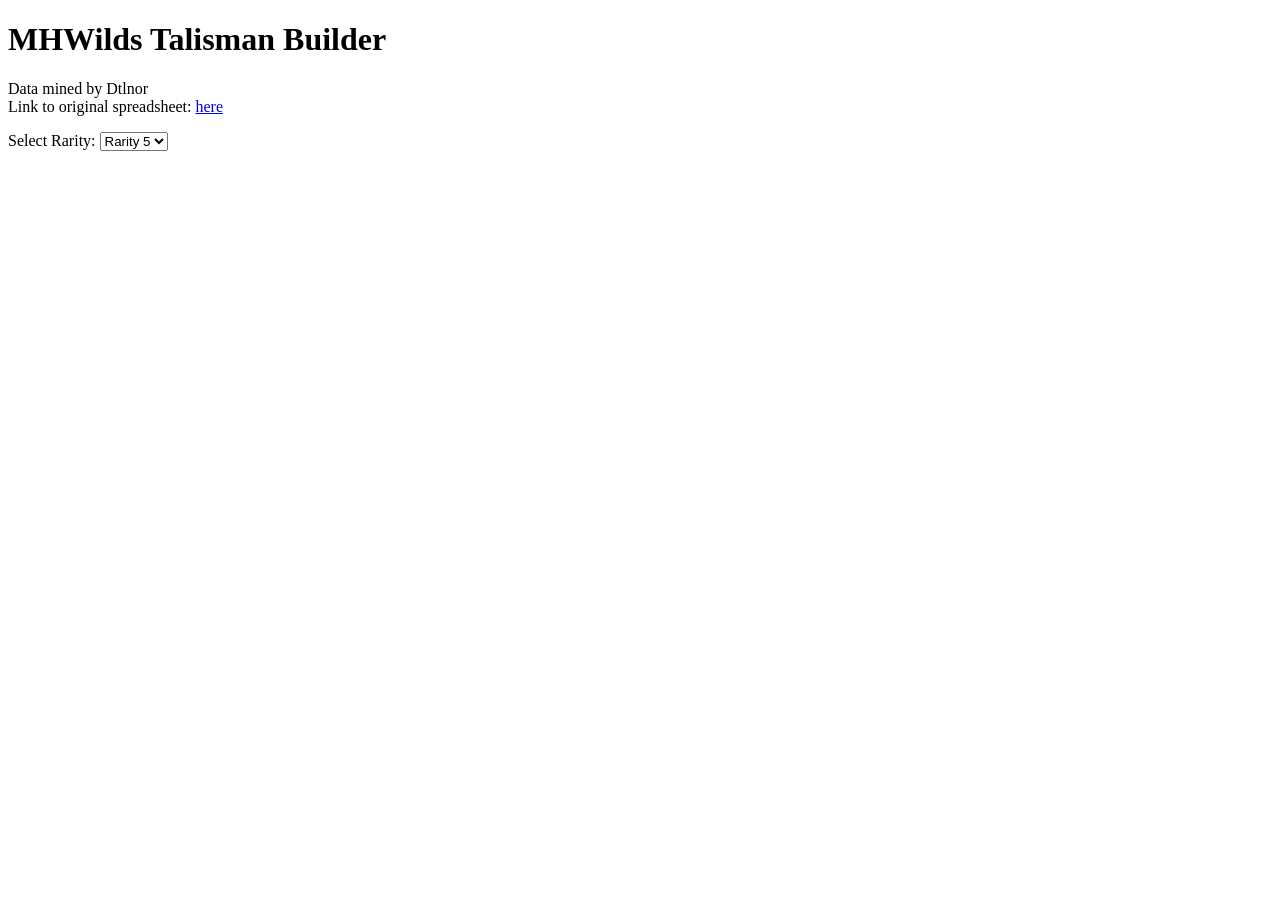
==== talismans.html @ 41ea20c3 "start talismans page" ====
<!DOCTYPE html>
<html lang="en">

<head>
  <meta charset="UTF-8">
  <meta name="viewport" content="width=device-width, initial-scale=1.0">
  <title>MHWilds Talisman Tool</title>
</head>

<body>
  <h1>MHWilds Talisman Builder</h1>
  <p>
    Data mined by Dtlnor<br>
    Link to original spreadsheet: <a
      href="https://docs.google.com/spreadsheets/u/0/d/1fpkamu1VzEpX8dZqecygW1GflKyvdY2975Y0d9SUt04/htmlview#gid=0">here</a>
  </p>

  <label for="rarity">Select Rarity:</label>
  <select name="rarity" id="rarity">
    <option value="5">Rarity 5</option>
    <option value="6">Rarity 6</option>
    <option value="7">Rarity 7</option>
    <option value="8">Rarity 8</option>
  </select>
  <br>
  <script src="scripts/talismans.js"></script>
</body>

</html>
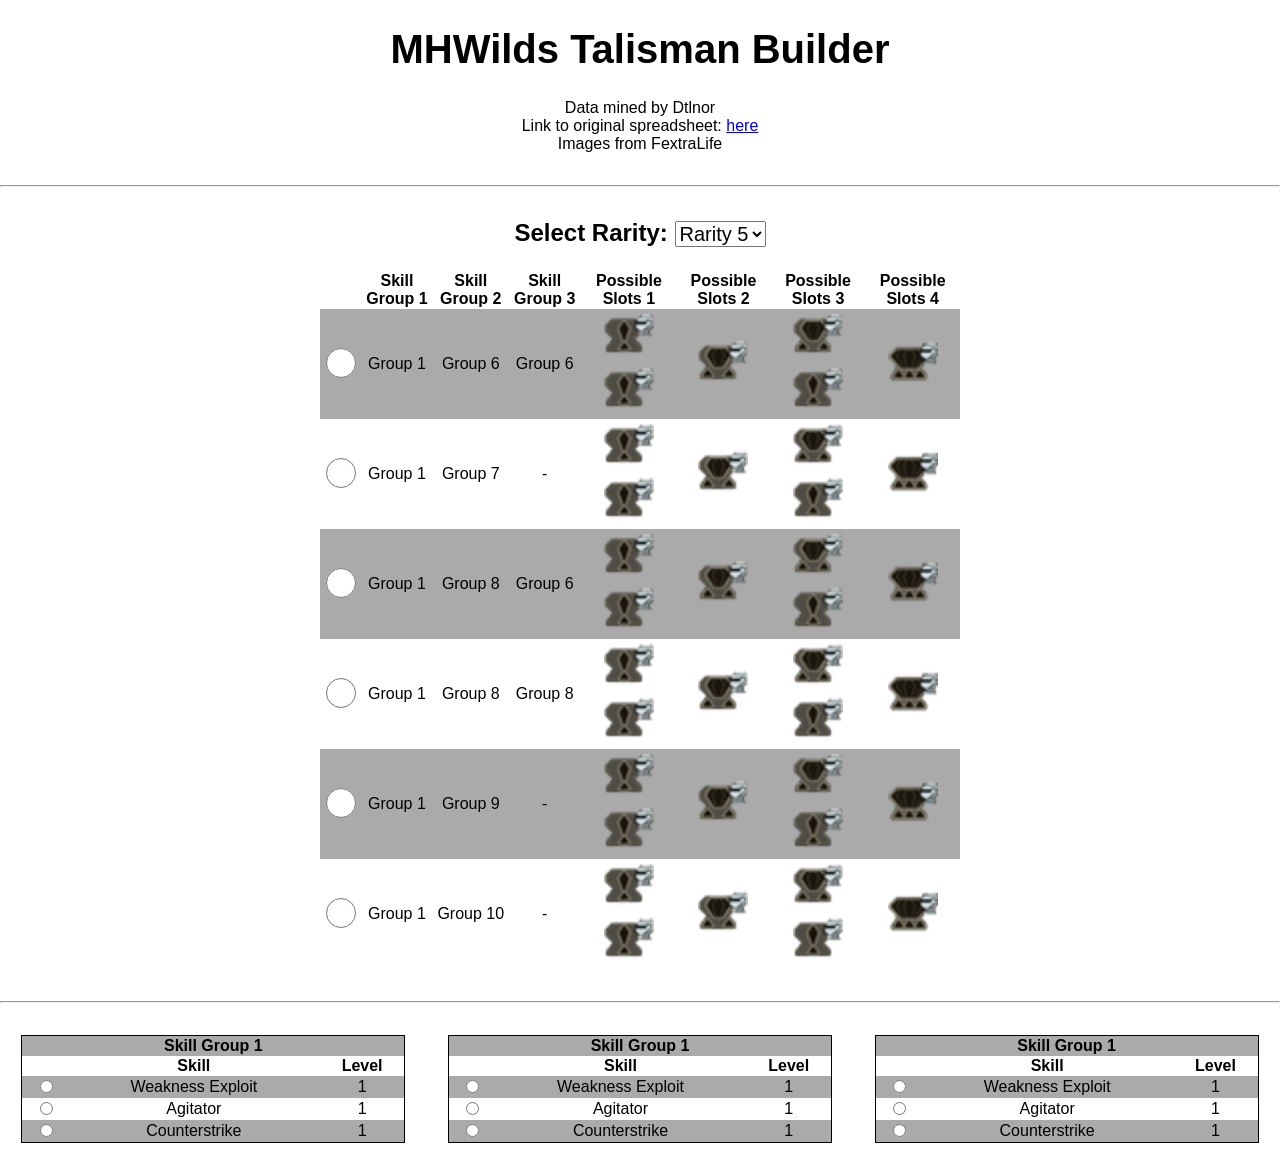
==== commit 30227525: "add group loading and talisman loading" ====
--- a/talismans.html
+++ b/talismans.html
@@ -5,6 +5,8 @@
   <meta charset="UTF-8">
   <meta name="viewport" content="width=device-width, initial-scale=1.0">
   <title>MHWilds Talisman Tool</title>
+  <script src="scripts/talismans.js"></script>
+  <link rel="stylesheet" href="style/talisman.css">
 </head>
 
 <body>
@@ -13,17 +15,154 @@
     Data mined by Dtlnor<br>
     Link to original spreadsheet: <a
       href="https://docs.google.com/spreadsheets/u/0/d/1fpkamu1VzEpX8dZqecygW1GflKyvdY2975Y0d9SUt04/htmlview#gid=0">here</a>
+    <br>
+    Images from FextraLife
   </p>
-
-  <label for="rarity">Select Rarity:</label>
-  <select name="rarity" id="rarity">
-    <option value="5">Rarity 5</option>
-    <option value="6">Rarity 6</option>
-    <option value="7">Rarity 7</option>
-    <option value="8">Rarity 8</option>
-  </select>
+  <hr>
+  <div class="select-container">
+    <label for="rarity">Select Rarity:</label>
+    <select name="rarity" id="rarity" onchange="loadTalismans()">
+      <option value="5">Rarity 5</option>
+      <option value="6">Rarity 6</option>
+      <option value="7">Rarity 7</option>
+      <option value="8">Rarity 8</option>
+    </select>
+  </div>
+  <div class="table-container">
+    <table>
+      <thead>
+        <tr>
+          <th></th>
+          <th>Skill Group 1</th>
+          <th>Skill Group 2</th>
+          <th>Skill Group 3</th>
+          <th>Possible Slots 1</th>
+          <th>Possible Slots 2</th>
+          <th>Possible Slots 3</th>
+          <th>Possible Slots 4</th>
+        </tr>
+      </thead>
+      <tbody id="talismans-table">
+        <tr>
+          <td><input type="radio" name="talisman" value="0"></td>
+          <td>Group 1</td>
+          <td>Group 6</td>
+          <td>Group 6</td>
+          <td><img src="/images/a1.png" alt="armor-1"><img src="/images/a1.png" alt="armor-1"></td>
+          <td><img src="/images/a2.png" alt="armor-2"></td>
+          <td><img src="/images/a2.png" alt="armor-2"><img src="/images/a1.png" alt="armor-1"></td>
+          <td><img src="/images/a3.png" alt="armor-3"></td>
+        </tr>
+        <tr>
+          <td><input type="radio" name="talisman" value="1"></td>
+          <td>Group 1</td>
+          <td>Group 7</td>
+          <td>-</td>
+          <td><img src="/images/a1.png" alt="armor-1"><img src="/images/a1.png" alt="armor-1"></td>
+          <td><img src="/images/a2.png" alt="armor-2"></td>
+          <td><img src="/images/a2.png" alt="armor-2"><img src="/images/a1.png" alt="armor-1"></td>
+          <td><img src="/images/a3.png" alt="armor-3"></td>
+        </tr>
+      </tbody>
+    </table>
+  </div>
+  <hr>
+  <div id="group-container">
+    <div class="group-table-container">
+      <table>
+        <thead>
+          <tr>
+            <th colspan="3">Skill Group 1</th>
+          </tr>
+          <tr>
+            <th></th>
+            <th>Skill</th>
+            <th>Level</th>
+          </tr>
+        </thead>
+        <tbody>
+          <tr>
+            <td><input type="radio" name="skill-group-1"></td>
+            <td>Weakness Exploit</td>
+            <td>1</td>
+          </tr>
+          <tr>
+            <td><input type="radio" name="skill-group-1"></td>
+            <td>Agitator</td>
+            <td>1</td>
+          </tr>
+          <tr>
+            <td><input type="radio" name="skill-group-1"></td>
+            <td>Counterstrike</td>
+            <td>1</td>
+          </tr>
+        </tbody>
+      </table>
+    </div>
+    <div class="group-table-container">
+      <table>
+        <thead>
+          <tr>
+            <th colspan="3">Skill Group 1</th>
+          </tr>
+          <tr>
+            <th></th>
+            <th>Skill</th>
+            <th>Level</th>
+          </tr>
+        </thead>
+        <tbody>
+          <tr>
+            <td><input type="radio" name="skill-group-1"></td>
+            <td>Weakness Exploit</td>
+            <td>1</td>
+          </tr>
+          <tr>
+            <td><input type="radio" name="skill-group-1"></td>
+            <td>Agitator</td>
+            <td>1</td>
+          </tr>
+          <tr>
+            <td><input type="radio" name="skill-group-1"></td>
+            <td>Counterstrike</td>
+            <td>1</td>
+          </tr>
+        </tbody>
+      </table>
+    </div>
+    <div class="group-table-container">
+      <table>
+        <thead>
+          <tr>
+            <th colspan="3">Skill Group 1</th>
+          </tr>
+          <tr>
+            <th></th>
+            <th>Skill</th>
+            <th>Level</th>
+          </tr>
+        </thead>
+        <tbody>
+          <tr>
+            <td><input type="radio" name="skill-group-1"></td>
+            <td>Weakness Exploit</td>
+            <td>1</td>
+          </tr>
+          <tr>
+            <td><input type="radio" name="skill-group-1"></td>
+            <td>Agitator</td>
+            <td>1</td>
+          </tr>
+          <tr>
+            <td><input type="radio" name="skill-group-1"></td>
+            <td>Counterstrike</td>
+            <td>1</td>
+          </tr>
+        </tbody>
+      </table>
+    </div>
+  </div>
   <br>
-  <script src="scripts/talismans.js"></script>
 </body>
 
 </html>
--- a/style/talisman.css
+++ b/style/talisman.css
@@ -0,0 +1,86 @@
+html {
+  font-family: 'Lucida Sans', 'Lucida Sans Regular', 'Lucida Grande', 'Lucida Sans Unicode', Geneva, Verdana, sans-serif;
+}
+
+body {
+  margin: 0;
+}
+
+h1 {
+  text-align: center;
+  font-size: 40px;
+}
+
+p {
+  text-align: center;
+  font-size: 16px;
+}
+
+hr {
+  margin: 2em 0;
+}
+
+.select-container {
+  margin-bottom: 1em;
+  text-align: center;
+  width: 100%;
+  font-size: 24px;
+  font-weight: bold;
+}
+
+.select-container select {
+  font-size: 20px;
+  font-family: 'Lucida Sans', 'Lucida Sans Regular', 'Lucida Grande', 'Lucida Sans Unicode', Geneva, Verdana, sans-serif
+}
+
+.table-container {
+  width: 100%;
+  text-align: center;
+}
+
+.table-container table {
+  margin: auto;
+  width: 50%;
+  background-color: #ffffff;
+  border-collapse: collapse;
+}
+
+#talismans-table input[type="radio"] {
+  height: 30px;
+  width: 30px;
+}
+
+#talismans-table tr {
+  height: 60px;
+}
+
+#talismans-table tr:nth-child(odd) {
+  background-color: #aaaaaa;
+}
+
+#talismans-table tr img {
+  height: 50px;
+  margin: auto;
+}
+
+#group-container {
+  display: grid;
+  grid-template-columns: repeat(3, minmax(0, 1fr));
+  width: 100%;
+}
+
+.group-table-container {
+  width: 100%;
+  text-align: center;
+}
+
+.group-table-container table {
+  width: 90%;
+  margin: auto;
+  border: 1px solid black;
+  border-collapse: collapse;
+}
+
+.group-table-container tr:nth-child(odd) {
+  background-color: #aaaaaa;
+}
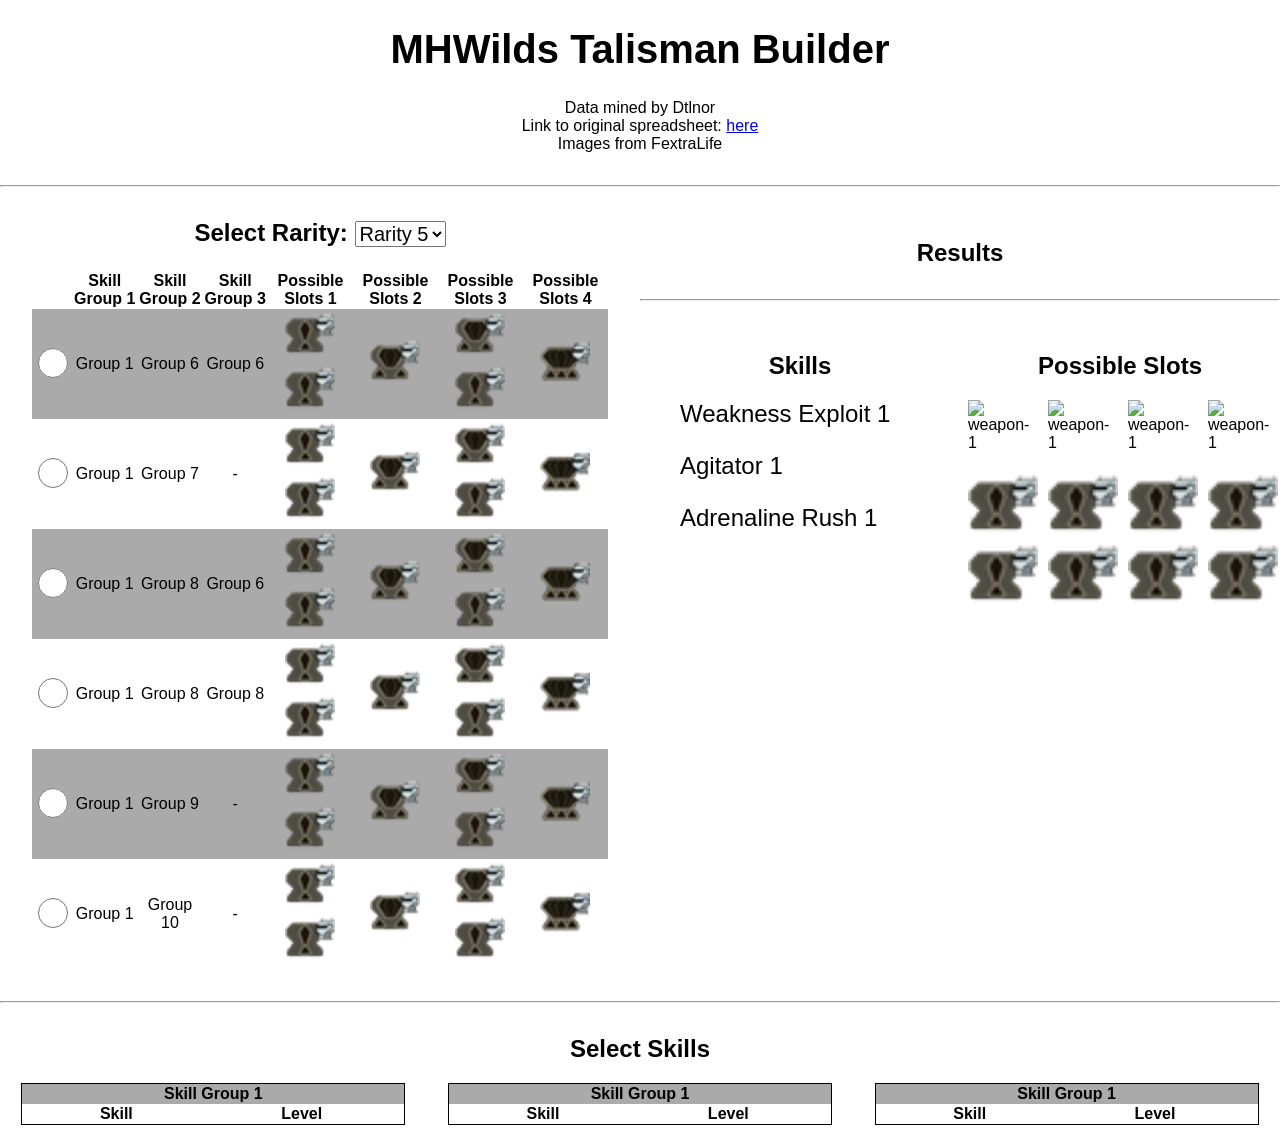
==== commit b163518d: "release 0.1b" ====
--- a/talismans.html
+++ b/talismans.html
@@ -19,54 +19,103 @@
     Images from FextraLife
   </p>
   <hr>
-  <div class="select-container">
-    <label for="rarity">Select Rarity:</label>
-    <select name="rarity" id="rarity" onchange="loadTalismans()">
-      <option value="5">Rarity 5</option>
-      <option value="6">Rarity 6</option>
-      <option value="7">Rarity 7</option>
-      <option value="8">Rarity 8</option>
-    </select>
+  <div class="grid-container">
+    <div>
+      <div class="select-container">
+        <label for="rarity">Select Rarity:</label>
+        <select name="rarity" id="rarity" onchange="loadTalismans()">
+          <option value="5">Rarity 5</option>
+          <option value="6">Rarity 6</option>
+          <option value="7">Rarity 7</option>
+          <option value="8">Rarity 8</option>
+        </select>
+      </div>
+      <div class="table-container" onclick="updateSkills()">
+        <table>
+          <thead>
+            <tr>
+              <th></th>
+              <th>Skill Group 1</th>
+              <th>Skill Group 2</th>
+              <th>Skill Group 3</th>
+              <th>Possible Slots 1</th>
+              <th>Possible Slots 2</th>
+              <th>Possible Slots 3</th>
+              <th>Possible Slots 4</th>
+            </tr>
+          </thead>
+          <tbody id="talismans-table">
+            <tr>
+              <td><input type="radio" name="talisman" value="0"></td>
+              <td>Group 1</td>
+              <td>Group 6</td>
+              <td>Group 6</td>
+              <td><img src="/images/a1.png" alt="armor-1"><img src="/images/a1.png" alt="armor-1"></td>
+              <td><img src="/images/a2.png" alt="armor-2"></td>
+              <td><img src="/images/a2.png" alt="armor-2"><img src="/images/a1.png" alt="armor-1"></td>
+              <td><img src="/images/a3.png" alt="armor-3"></td>
+            </tr>
+            <tr>
+              <td><input type="radio" name="talisman" value="1"></td>
+              <td>Group 1</td>
+              <td>Group 7</td>
+              <td>-</td>
+              <td><img src="/images/a1.png" alt="armor-1"><img src="/images/a1.png" alt="armor-1"></td>
+              <td><img src="/images/a2.png" alt="armor-2"></td>
+              <td><img src="/images/a2.png" alt="armor-2"><img src="/images/a1.png" alt="armor-1"></td>
+              <td><img src="/images/a3.png" alt="armor-3"></td>
+            </tr>
+          </tbody>
+        </table>
+      </div>
+    </div>
+    <div>
+      <h2>Results</h2>
+      <hr>
+      <div class="grid-container">
+        <div>
+          <h2>Skills</h2>
+          <ul id="list">
+            <li>Weakness Exploit 1</li>
+            <li>Agitator 1</li>
+            <li>Adrenaline Rush 1</li>
+          </ul>
+        </div>
+        <div>
+          <h2>Possible Slots</h2>
+          <div id="image-containers">
+            <div class="image-container">
+              <img src="/images/w1.png" alt="weapon-1">
+              <img src="/images/a1.png" alt="armor-1">
+              <img src="/images/a1.png" alt="armor-1">
+            </div>
+            <div class="image-container">
+              <img src="/images/w1.png" alt="weapon-1">
+              <img src="/images/a1.png" alt="armor-1">
+              <img src="/images/a1.png" alt="armor-1">
+            </div>
+            <div class="image-container">
+              <img src="/images/w1.png" alt="weapon-1">
+              <img src="/images/a1.png" alt="armor-1">
+              <img src="/images/a1.png" alt="armor-1">
+            </div>
+            <div class="image-container">
+              <img src="/images/w1.png" alt="weapon-1">
+              <img src="/images/a1.png" alt="armor-1">
+              <img src="/images/a1.png" alt="armor-1">
+            </div>
+          </div>
+
+        </div>
+      </div>
+
+
+    </div>
   </div>
-  <div class="table-container">
-    <table>
-      <thead>
-        <tr>
-          <th></th>
-          <th>Skill Group 1</th>
-          <th>Skill Group 2</th>
-          <th>Skill Group 3</th>
-          <th>Possible Slots 1</th>
-          <th>Possible Slots 2</th>
-          <th>Possible Slots 3</th>
-          <th>Possible Slots 4</th>
-        </tr>
-      </thead>
-      <tbody id="talismans-table">
-        <tr>
-          <td><input type="radio" name="talisman" value="0"></td>
-          <td>Group 1</td>
-          <td>Group 6</td>
-          <td>Group 6</td>
-          <td><img src="/images/a1.png" alt="armor-1"><img src="/images/a1.png" alt="armor-1"></td>
-          <td><img src="/images/a2.png" alt="armor-2"></td>
-          <td><img src="/images/a2.png" alt="armor-2"><img src="/images/a1.png" alt="armor-1"></td>
-          <td><img src="/images/a3.png" alt="armor-3"></td>
-        </tr>
-        <tr>
-          <td><input type="radio" name="talisman" value="1"></td>
-          <td>Group 1</td>
-          <td>Group 7</td>
-          <td>-</td>
-          <td><img src="/images/a1.png" alt="armor-1"><img src="/images/a1.png" alt="armor-1"></td>
-          <td><img src="/images/a2.png" alt="armor-2"></td>
-          <td><img src="/images/a2.png" alt="armor-2"><img src="/images/a1.png" alt="armor-1"></td>
-          <td><img src="/images/a3.png" alt="armor-3"></td>
-        </tr>
-      </tbody>
-    </table>
-  </div>
+
+
   <hr>
+  <h2 style="text-align: center">Select Skills</h2>
   <div id="group-container">
     <div class="group-table-container">
       <table>
@@ -81,21 +130,6 @@
           </tr>
         </thead>
         <tbody>
-          <tr>
-            <td><input type="radio" name="skill-group-1"></td>
-            <td>Weakness Exploit</td>
-            <td>1</td>
-          </tr>
-          <tr>
-            <td><input type="radio" name="skill-group-1"></td>
-            <td>Agitator</td>
-            <td>1</td>
-          </tr>
-          <tr>
-            <td><input type="radio" name="skill-group-1"></td>
-            <td>Counterstrike</td>
-            <td>1</td>
-          </tr>
         </tbody>
       </table>
     </div>
@@ -112,21 +146,6 @@
           </tr>
         </thead>
         <tbody>
-          <tr>
-            <td><input type="radio" name="skill-group-1"></td>
-            <td>Weakness Exploit</td>
-            <td>1</td>
-          </tr>
-          <tr>
-            <td><input type="radio" name="skill-group-1"></td>
-            <td>Agitator</td>
-            <td>1</td>
-          </tr>
-          <tr>
-            <td><input type="radio" name="skill-group-1"></td>
-            <td>Counterstrike</td>
-            <td>1</td>
-          </tr>
         </tbody>
       </table>
     </div>
@@ -143,21 +162,6 @@
           </tr>
         </thead>
         <tbody>
-          <tr>
-            <td><input type="radio" name="skill-group-1"></td>
-            <td>Weakness Exploit</td>
-            <td>1</td>
-          </tr>
-          <tr>
-            <td><input type="radio" name="skill-group-1"></td>
-            <td>Agitator</td>
-            <td>1</td>
-          </tr>
-          <tr>
-            <td><input type="radio" name="skill-group-1"></td>
-            <td>Counterstrike</td>
-            <td>1</td>
-          </tr>
         </tbody>
       </table>
     </div>
--- a/style/talisman.css
+++ b/style/talisman.css
@@ -11,13 +11,45 @@
   font-size: 40px;
 }
 
+h2,
+h3 {
+  text-align: center;
+}
+
 p {
   text-align: center;
   font-size: 16px;
 }
 
+#image-containers {
+  width: 100%;
+  display: flex;
+}
+
+.image-container {
+  width: 20%;
+  margin: auto;
+}
+
+.image-container img {
+  height: 70px;
+  margin: auto;
+  display: block;
+}
+
+li {
+  font-size: 24px;
+  list-style-type: none;
+  margin-bottom: 1em;
+}
+
 hr {
   margin: 2em 0;
+}
+
+.grid-container {
+  display: grid;
+  grid-template-columns: repeat(2, minmax(0, 1fr));
 }
 
 .select-container {
@@ -40,7 +72,7 @@
 
 .table-container table {
   margin: auto;
-  width: 50%;
+  width: 90%;
   background-color: #ffffff;
   border-collapse: collapse;
 }
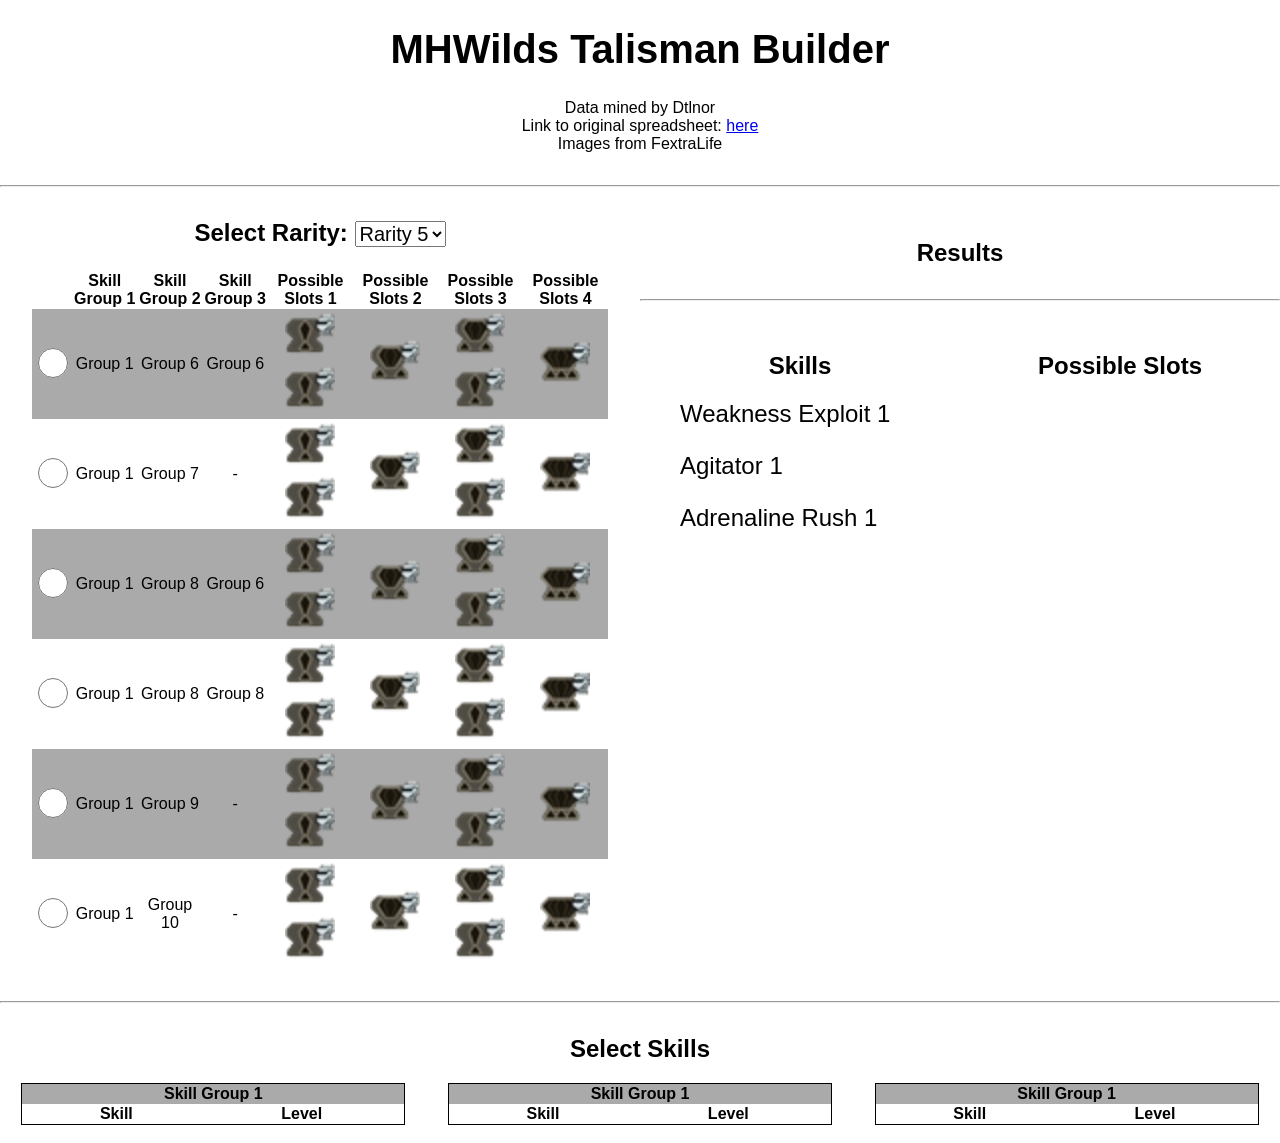
==== commit d230f9d7: "talisman 0.1.3b fix" ====
--- a/talismans.html
+++ b/talismans.html
@@ -45,26 +45,6 @@
             </tr>
           </thead>
           <tbody id="talismans-table">
-            <tr>
-              <td><input type="radio" name="talisman" value="0"></td>
-              <td>Group 1</td>
-              <td>Group 6</td>
-              <td>Group 6</td>
-              <td><img src="/images/a1.png" alt="armor-1"><img src="/images/a1.png" alt="armor-1"></td>
-              <td><img src="/images/a2.png" alt="armor-2"></td>
-              <td><img src="/images/a2.png" alt="armor-2"><img src="/images/a1.png" alt="armor-1"></td>
-              <td><img src="/images/a3.png" alt="armor-3"></td>
-            </tr>
-            <tr>
-              <td><input type="radio" name="talisman" value="1"></td>
-              <td>Group 1</td>
-              <td>Group 7</td>
-              <td>-</td>
-              <td><img src="/images/a1.png" alt="armor-1"><img src="/images/a1.png" alt="armor-1"></td>
-              <td><img src="/images/a2.png" alt="armor-2"></td>
-              <td><img src="/images/a2.png" alt="armor-2"><img src="/images/a1.png" alt="armor-1"></td>
-              <td><img src="/images/a3.png" alt="armor-3"></td>
-            </tr>
           </tbody>
         </table>
       </div>
@@ -84,26 +64,6 @@
         <div>
           <h2>Possible Slots</h2>
           <div id="image-containers">
-            <div class="image-container">
-              <img src="/images/w1.png" alt="weapon-1">
-              <img src="/images/a1.png" alt="armor-1">
-              <img src="/images/a1.png" alt="armor-1">
-            </div>
-            <div class="image-container">
-              <img src="/images/w1.png" alt="weapon-1">
-              <img src="/images/a1.png" alt="armor-1">
-              <img src="/images/a1.png" alt="armor-1">
-            </div>
-            <div class="image-container">
-              <img src="/images/w1.png" alt="weapon-1">
-              <img src="/images/a1.png" alt="armor-1">
-              <img src="/images/a1.png" alt="armor-1">
-            </div>
-            <div class="image-container">
-              <img src="/images/w1.png" alt="weapon-1">
-              <img src="/images/a1.png" alt="armor-1">
-              <img src="/images/a1.png" alt="armor-1">
-            </div>
           </div>
 
         </div>
